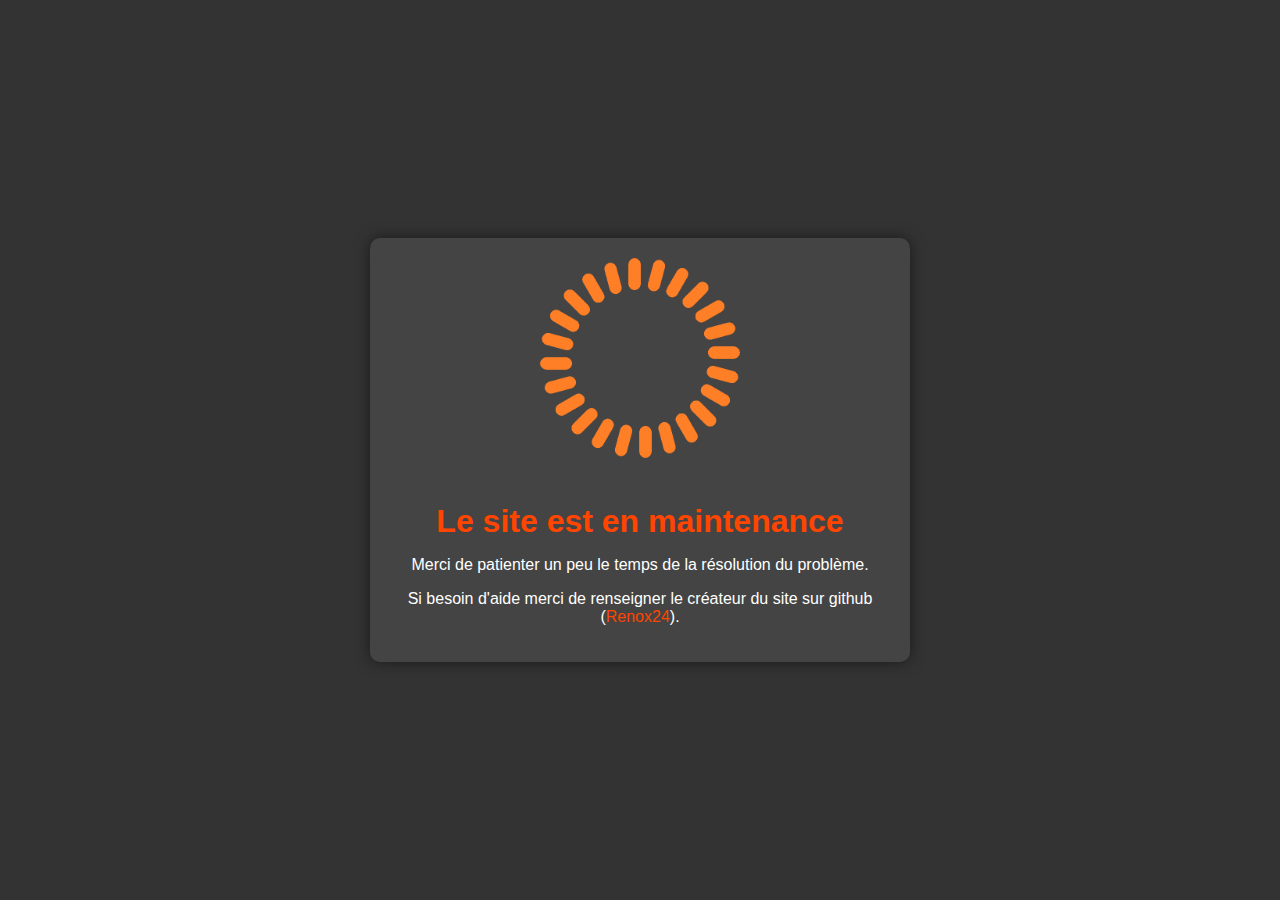
==== index.html @ 1f2bd67c "Add files via upload" ====
<!DOCTYPE html>
<html lang="fr">
<head>
    <meta charset="UTF-8">
    <meta name="viewport" content="width=device-width, initial-scale=1.0">
    <link rel="icon" href="images/chargement.png" type="image/x-icon">
    <title>Page de Maintenance</title>
    <link rel="stylesheet" href="style/mtn.css">
</head>
<body>
    <div id="main-content" class="maintenance-container">
        <img src="images/chargement.png" alt="Maintenance Image" class="maintenance-image">
        <h1>Le site est en maintenance</h1>
        <p>Merci de patienter un peu le temps de la résolution du problème.</p>
        <p>Si besoin d'aide merci de renseigner le créateur du site sur github (<a href="https://github.com/Renox24" target="_blank">Renox24</a>).</p>
    </div>
    <script src="javascript/mtn.js"></script>
</body>
</html>
---- style/mtn.css ----
body {
    margin: 0;
    font-family: 'Arial', sans-serif;
    background-color: #333;
    color: #fff;
    display: flex;
    justify-content: center;
    align-items: center;
    height: 100vh;
}

.maintenance-container, .alternate-container {
    text-align: center;
    background-color: #444;
    padding: 20px;
    border-radius: 10px;
    box-shadow: 0 0 15px rgba(0, 0, 0, 0.5);
    max-width: 500px;
    margin: 20px;
    opacity: 0;
    transform: translateY(20px);
    transition: opacity 1s ease-out, transform 1s ease-out;
}

.maintenance-image, .alternate-image {
    width: 100%;
    max-width: 200px;
    margin-bottom: 20px;
    animation: pulse 2s infinite, rotate 5s linear infinite;
}

h1 {
    color: orangered;
    margin-bottom: 10px;
}

a {
    color: orangered;
    text-decoration: none;
}

a:hover {
    text-decoration: underline;
}

@keyframes pulse {
    0%, 100% {
        transform: scale(1);
    }
    50% {
        transform: scale(1.1);
    }
}

@keyframes rotate {
    from {
        transform: rotate(0deg);
    }
    to {
        transform: rotate(360deg);
    }
}
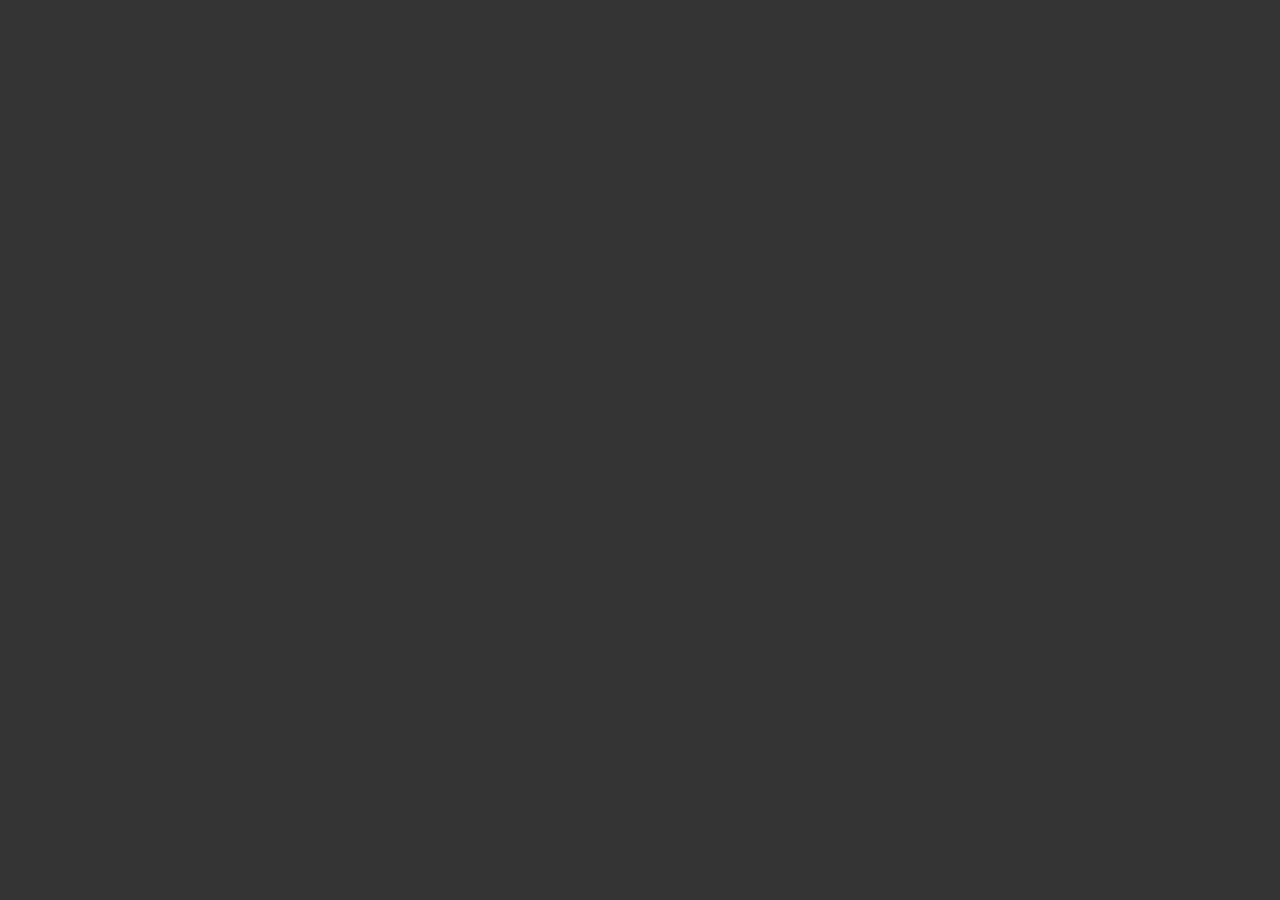
==== commit c88f0f40: "Update index.html" ====
--- a/index.html
+++ b/index.html
@@ -2,13 +2,12 @@
 <html lang="fr">
 <head>
     <meta charset="UTF-8">
-    <meta name="viewport" content="width=device-width, initial-scale=1.0">
-    <link rel="icon" href="images/chargement.png" type="image/x-icon">
-    <title>Page de Maintenance</title>
+    <meta name="viewport" content="width=device-width, initial-scale=1">
+    <title>Maintenance</title>
     <link rel="stylesheet" href="style/mtn.css">
 </head>
 <body>
-    <div id="main-content" class="maintenance-container">
+    <div class="maintenance-container">
         <img src="images/chargement.png" alt="Maintenance Image" class="maintenance-image">
         <h1>Le site est en maintenance</h1>
         <p>Merci de patienter un peu le temps de la résolution du problème.</p>
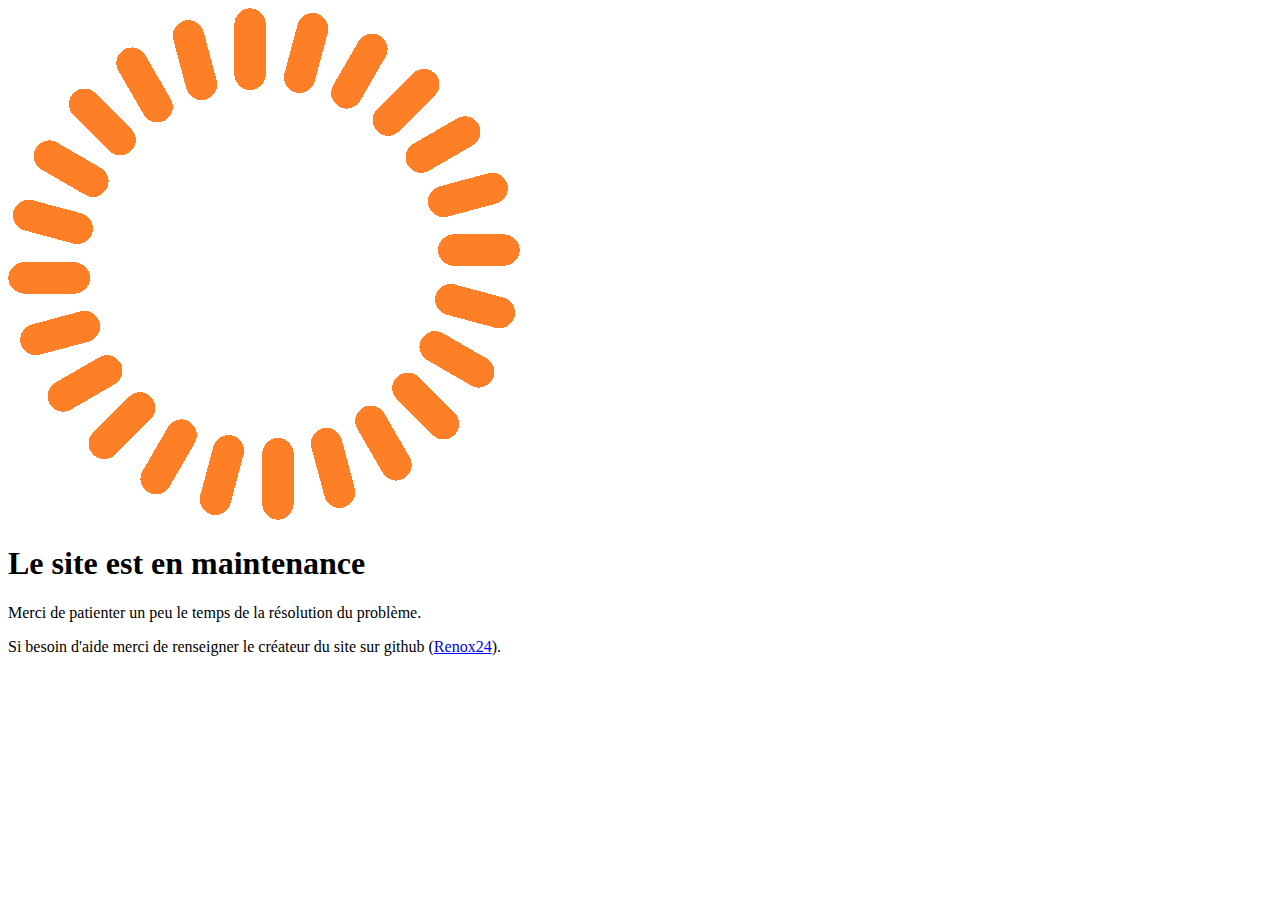
==== commit c328fd98: "Update index.html" ====
--- a/index.html
+++ b/index.html
@@ -3,8 +3,9 @@
 <head>
     <meta charset="UTF-8">
     <meta name="viewport" content="width=device-width, initial-scale=1">
+    <link rel="shortcut icon" href="images/chargement.png" type="image/x-icon">
     <title>Maintenance</title>
-    <link rel="stylesheet" href="style/mtn.css">
+    <link rel="stylesheet" href="styles.css">
 </head>
 <body>
     <div class="maintenance-container">
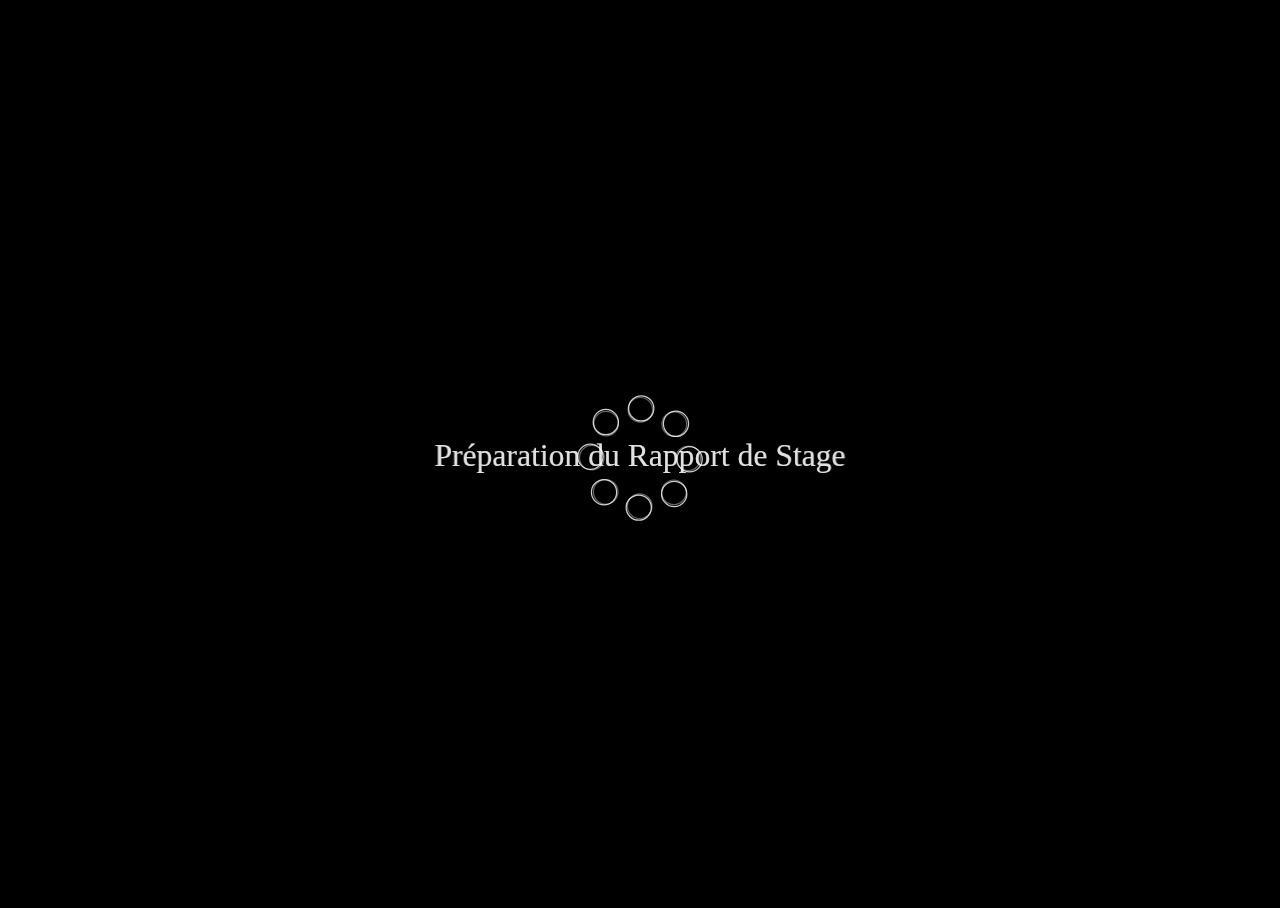
==== commit 3e582fa8: "Update index.html" ====
--- a/index.html
+++ b/index.html
@@ -5,7 +5,7 @@
     <meta name="viewport" content="width=device-width, initial-scale=1">
     <link rel="shortcut icon" href="images/chargement.png" type="image/x-icon">
     <title>Maintenance</title>
-    <link rel="stylesheet" href="styles.css">
+    <link rel="stylesheet" href="mtn.css">
 </head>
 <body>
     <div class="maintenance-container">
